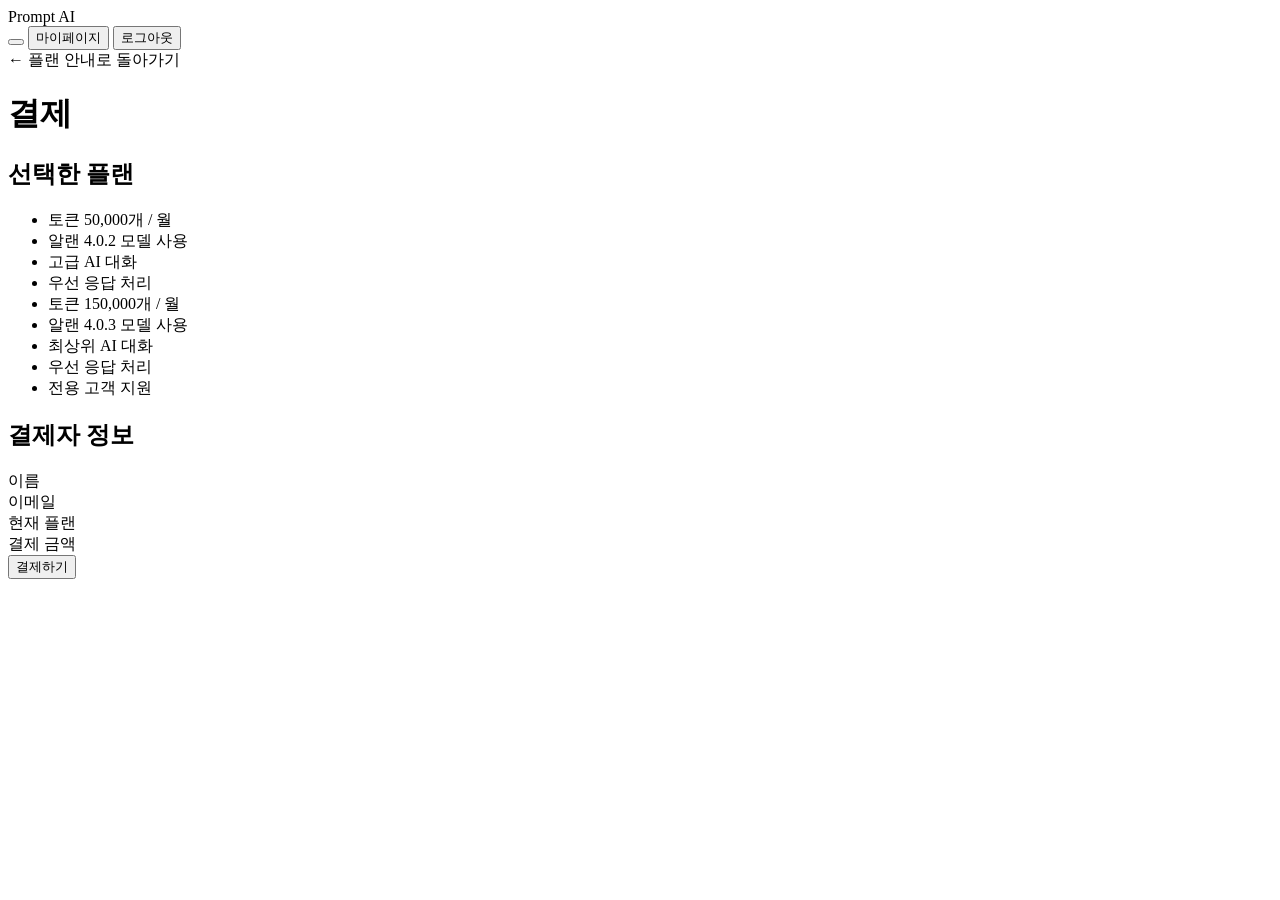
==== prompt/src/main/resources/templates/checkout.html @ 79fb0561 "Merge pull request #35 from msok9559-cyber/main 2026-03-13" ====
<!DOCTYPE html>
<html lang="ko" xmlns:th="http://www.thymeleaf.org"
      xmlns:sec="http://www.thymeleaf.org/extras/spring-security">
<head>
    <meta charset="UTF-8">
    <title>결제 - Prompt AI</title>

    <link rel="stylesheet" th:href="@{/css/reset.css}">
    <link rel="stylesheet" th:href="@{/css/common.css}">
    <link rel="stylesheet" th:href="@{/css/checkout.css}">
    <link rel="stylesheet" th:href="@{/css/mypage.css}">

    <script th:src="@{/js/common.js}"></script>
    <script th:src="@{/js/mypage.js}"></script>
    <script th:src="@{/js/checkout.js}"></script>

    <!-- 포트원 SDK -->
    <script src="https://cdn.iamport.kr/v1/iamport.js"></script>
</head>
<body>

<!-- nav -->
<nav id="nav">
    <div>
        <a th:href="@{/}" id="nav-logo">Prompt AI</a>
        <div>
            <button id="dark-toggle" aria-label="다크모드 토글"></button>
            <th:block sec:authorize="isAuthenticated()">
                <button type="button" id="mypage-btn" class="nav-mypage-btn">마이페이지</button>
                <form th:action="@{/logout}" method="post" style="display:inline;">
                    <input type="hidden" th:name="${_csrf.parameterName}" th:value="${_csrf.token}"/>
                    <button type="submit" class="nav-logout-btn">로그아웃</button>
                </form>
            </th:block>
        </div>
    </div>
</nav>

<!-- 마이페이지 팝업 -->
<div th:insert="~{fragments/mypage-modal :: mypage-modal}"></div>

<!-- checkout -->
<main id="checkout">
    <div>

        <div id="checkout-header">
            <a th:href="@{/payment}">← 플랜 안내로 돌아가기</a>
            <h1>결제</h1>
        </div>

        <div id="checkout-body">

            <!-- 플랜 요약 -->
            <div id="checkout-plan">
                <h2>선택한 플랜</h2>
                <div>
                    <span id="plan-name" th:text="${plan != null ? plan.planName : '-'}"></span>
                    <span id="plan-price"
                          th:text="${plan != null ? #numbers.formatInteger(plan.price, 1, 'COMMA') + '원 / 월' : '-'}"></span>
                </div>
                <ul>
                    <li th:if="${plan != null and plan.planName == 'PRO'}">토큰 50,000개 / 월</li>
                    <li th:if="${plan != null and plan.planName == 'PRO'}">알랜 4.0.2 모델 사용</li>
                    <li th:if="${plan != null and plan.planName == 'PRO'}">고급 AI 대화</li>
                    <li th:if="${plan != null and plan.planName == 'PRO'}">우선 응답 처리</li>
                    <li th:if="${plan != null and plan.planName == 'MAX'}">토큰 150,000개 / 월</li>
                    <li th:if="${plan != null and plan.planName == 'MAX'}">알랜 4.0.3 모델 사용</li>
                    <li th:if="${plan != null and plan.planName == 'MAX'}">최상위 AI 대화</li>
                    <li th:if="${plan != null and plan.planName == 'MAX'}">우선 응답 처리</li>
                    <li th:if="${plan != null and plan.planName == 'MAX'}">전용 고객 지원</li>
                </ul>
            </div>

            <!-- 결제자 정보 -->
            <div id="checkout-info">
                <h2>결제자 정보</h2>
                <div>
                    <span>이름</span>
                    <span th:text="${myInfo != null ? myInfo.username : '-'}"></span>
                </div>
                <div>
                    <span>이메일</span>
                    <span th:text="${myInfo != null ? myInfo.email : '-'}"></span>
                </div>
                <div>
                    <span>현재 플랜</span>
                    <span th:text="${myInfo != null ? myInfo.planName : '-'}"></span>
                </div>
            </div>

        </div>

        <!-- 결제 금액 -->
        <div id="checkout-total">
            <span>결제 금액</span>
            <strong th:text="${plan != null ? #numbers.formatInteger(plan.price, 1, 'COMMA') + '원' : '-'}"></strong>
        </div>

        <!-- 에러 메시지 -->
        <div id="checkout-error" style="display:none;">
            <span id="checkout-error-msg"></span>
        </div>

        <!-- 결제 버튼 -->
        <button id="checkout-btn"
                th:attr="data-plan-name=${plan != null ? plan.planName : ''},
                         data-plan-price=${plan != null ? plan.price : 0},
                         data-user-name=${myInfo != null ? myInfo.username : ''},
                         data-user-email=${myInfo != null ? myInfo.email : ''}">
            결제하기
        </button>

        <!-- CSRF -->
        <input type="hidden" id="csrf-token" th:name="${_csrf.parameterName}" th:value="${_csrf.token}"/>

    </div>
</main>

</body>
</html>
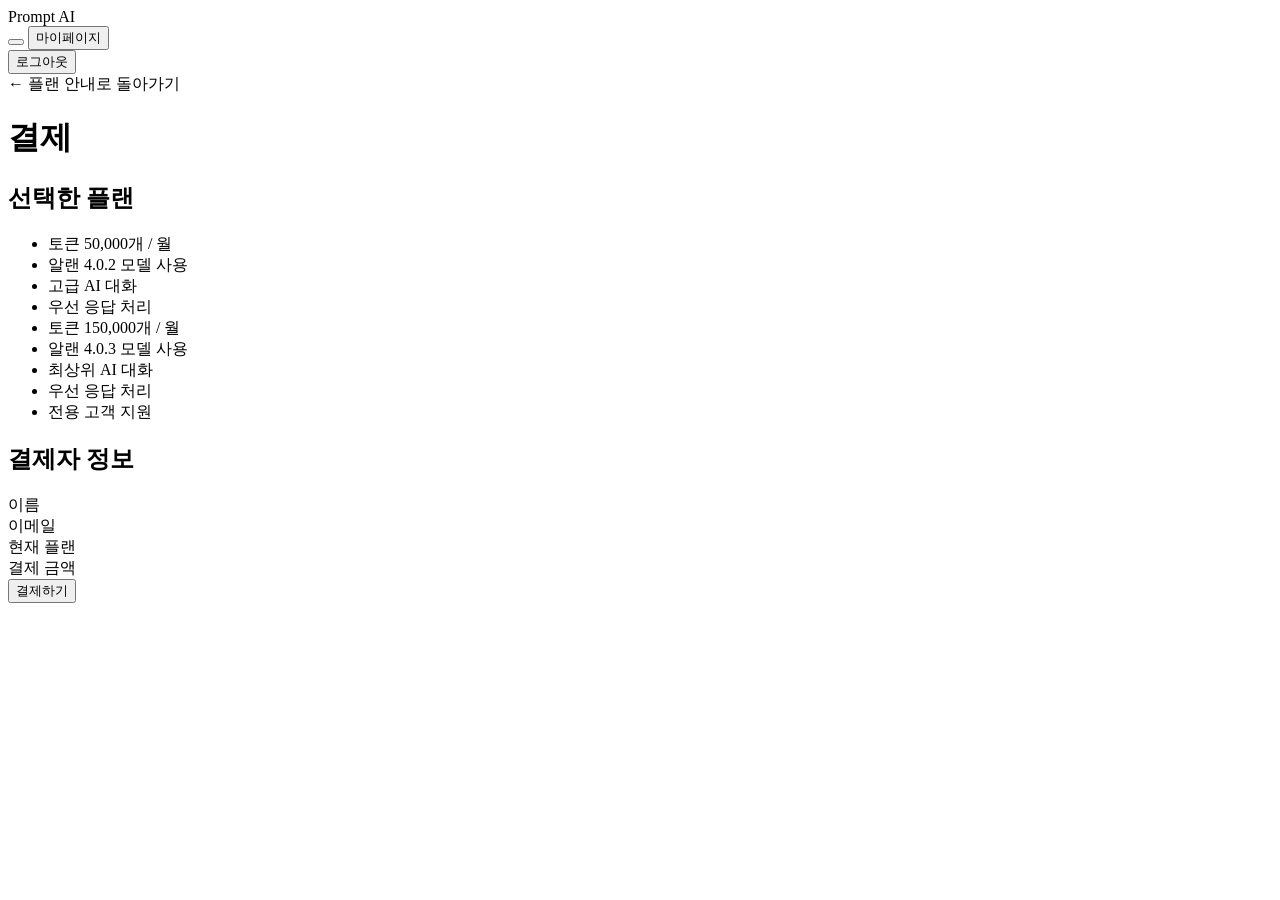
==== commit d319da41: "2026-03-16" ====
--- a/prompt/src/main/resources/templates/checkout.html
+++ b/prompt/src/main/resources/templates/checkout.html
@@ -27,7 +27,7 @@
             <button id="dark-toggle" aria-label="다크모드 토글"></button>
             <th:block sec:authorize="isAuthenticated()">
                 <button type="button" id="mypage-btn" class="nav-mypage-btn">마이페이지</button>
-                <form th:action="@{/logout}" method="post" style="display:inline;">
+                <form th:action="@{/logout}" method="post" id="logout-form">
                     <input type="hidden" th:name="${_csrf.parameterName}" th:value="${_csrf.token}"/>
                     <button type="submit" class="nav-logout-btn">로그아웃</button>
                 </form>
@@ -97,7 +97,7 @@
         </div>
 
         <!-- 에러 메시지 -->
-        <div id="checkout-error" style="display:none;">
+        <div id="checkout-error">
             <span id="checkout-error-msg"></span>
         </div>
 
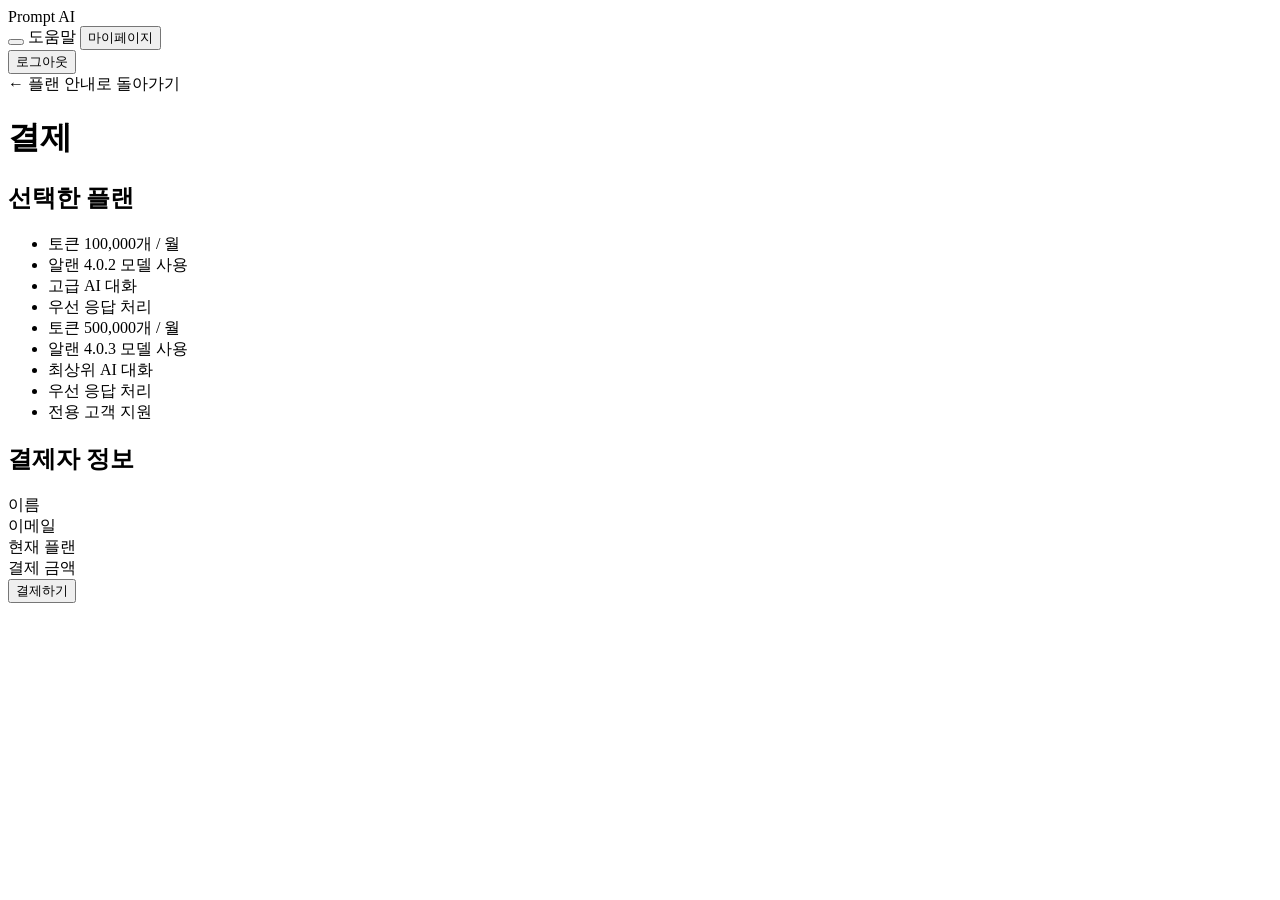
==== commit c7f72f86: "Merge pull request #63 from msok9559-cyber/main 2026-03-25" ====
--- a/prompt/src/main/resources/templates/checkout.html
+++ b/prompt/src/main/resources/templates/checkout.html
@@ -25,10 +25,11 @@
         <a th:href="@{/}" id="nav-logo">Prompt AI</a>
         <div>
             <button id="dark-toggle" aria-label="다크모드 토글"></button>
+            <a th:href="@{/guide}" id="nav-guide">도움말</a>
             <th:block sec:authorize="isAuthenticated()">
                 <button type="button" id="mypage-btn" class="nav-mypage-btn">마이페이지</button>
                 <form th:action="@{/logout}" method="post" id="logout-form">
-                    <input type="hidden" th:name="${_csrf.parameterName}" th:value="${_csrf.token}"/>
+                    <input type="hidden" th:name="${_csrf.parameterName}" th:value="${_csrf.token}">
                     <button type="submit" class="nav-logout-btn">로그아웃</button>
                 </form>
             </th:block>
@@ -59,11 +60,11 @@
                           th:text="${plan != null ? #numbers.formatInteger(plan.price, 1, 'COMMA') + '원 / 월' : '-'}"></span>
                 </div>
                 <ul>
-                    <li th:if="${plan != null and plan.planName == 'PRO'}">토큰 50,000개 / 월</li>
+                    <li th:if="${plan != null and plan.planName == 'PRO'}">토큰 100,000개 / 월</li>
                     <li th:if="${plan != null and plan.planName == 'PRO'}">알랜 4.0.2 모델 사용</li>
                     <li th:if="${plan != null and plan.planName == 'PRO'}">고급 AI 대화</li>
                     <li th:if="${plan != null and plan.planName == 'PRO'}">우선 응답 처리</li>
-                    <li th:if="${plan != null and plan.planName == 'MAX'}">토큰 150,000개 / 월</li>
+                    <li th:if="${plan != null and plan.planName == 'MAX'}">토큰 500,000개 / 월</li>
                     <li th:if="${plan != null and plan.planName == 'MAX'}">알랜 4.0.3 모델 사용</li>
                     <li th:if="${plan != null and plan.planName == 'MAX'}">최상위 AI 대화</li>
                     <li th:if="${plan != null and plan.planName == 'MAX'}">우선 응답 처리</li>
@@ -110,9 +111,6 @@
             결제하기
         </button>
 
-        <!-- CSRF -->
-        <input type="hidden" id="csrf-token" th:name="${_csrf.parameterName}" th:value="${_csrf.token}"/>
-
     </div>
 </main>
 
